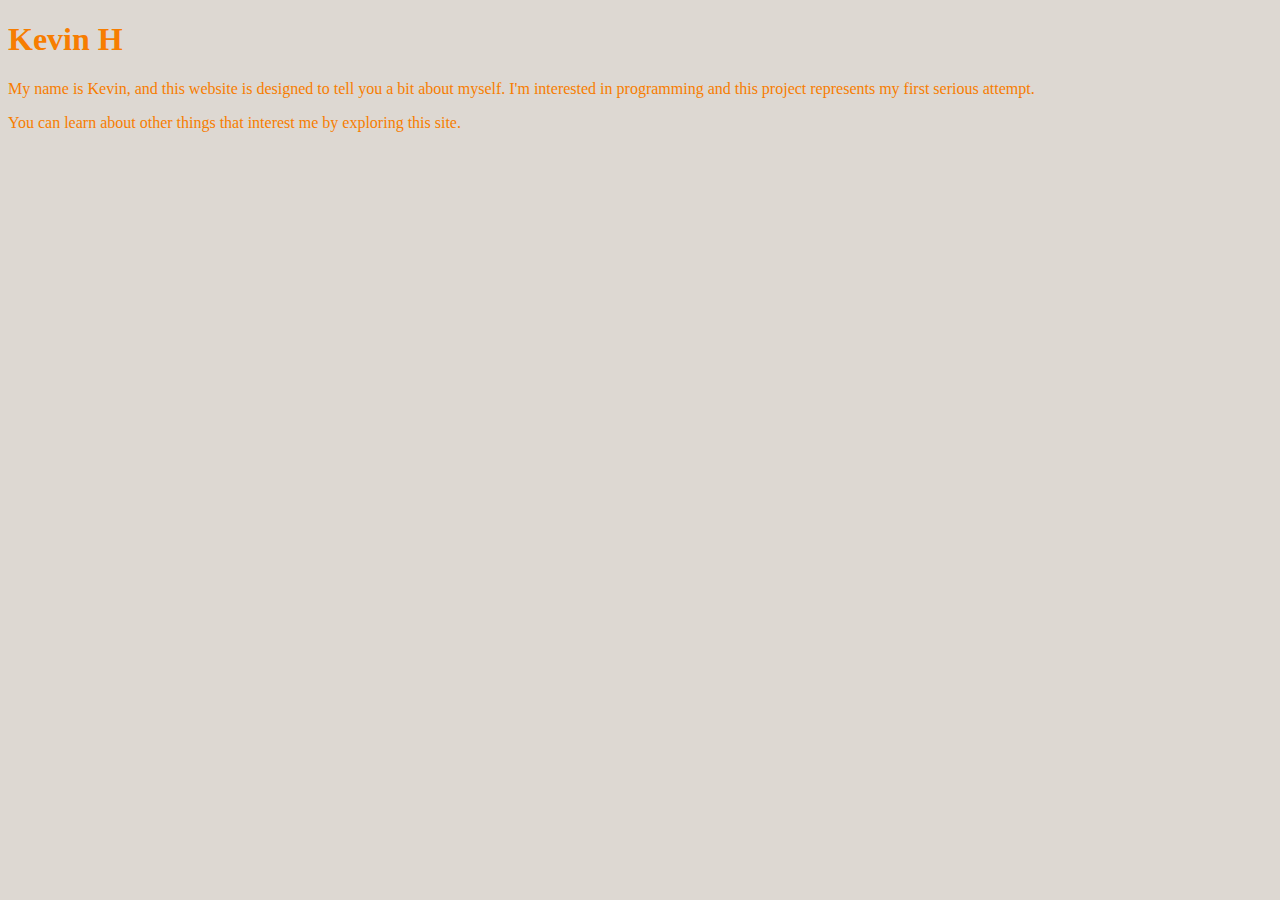
==== unit_1/index.html @ ad0afe28 "syncing new repository" ====
<!DOCTYPE html>
<html>
<head>
	<title>Kevin H</title>
	<link rel="stylesheet" type="text/css" href="css/style.css">
</head>
<body>
	<h1>Kevin H</h1>
	<p>My name is Kevin, and this website is designed to tell you a bit about myself. I'm interested in programming and this project represents my first serious attempt.</p>

	<p>You can learn about other things that interest me by exploring this site.</p>
</body>
</html>
---- unit_1/css/style.css ----
body {
	background-color: rgba(212, 206, 199, .8);
}

h1, p {
	color: rgba(247, 125, 0, 1);
}
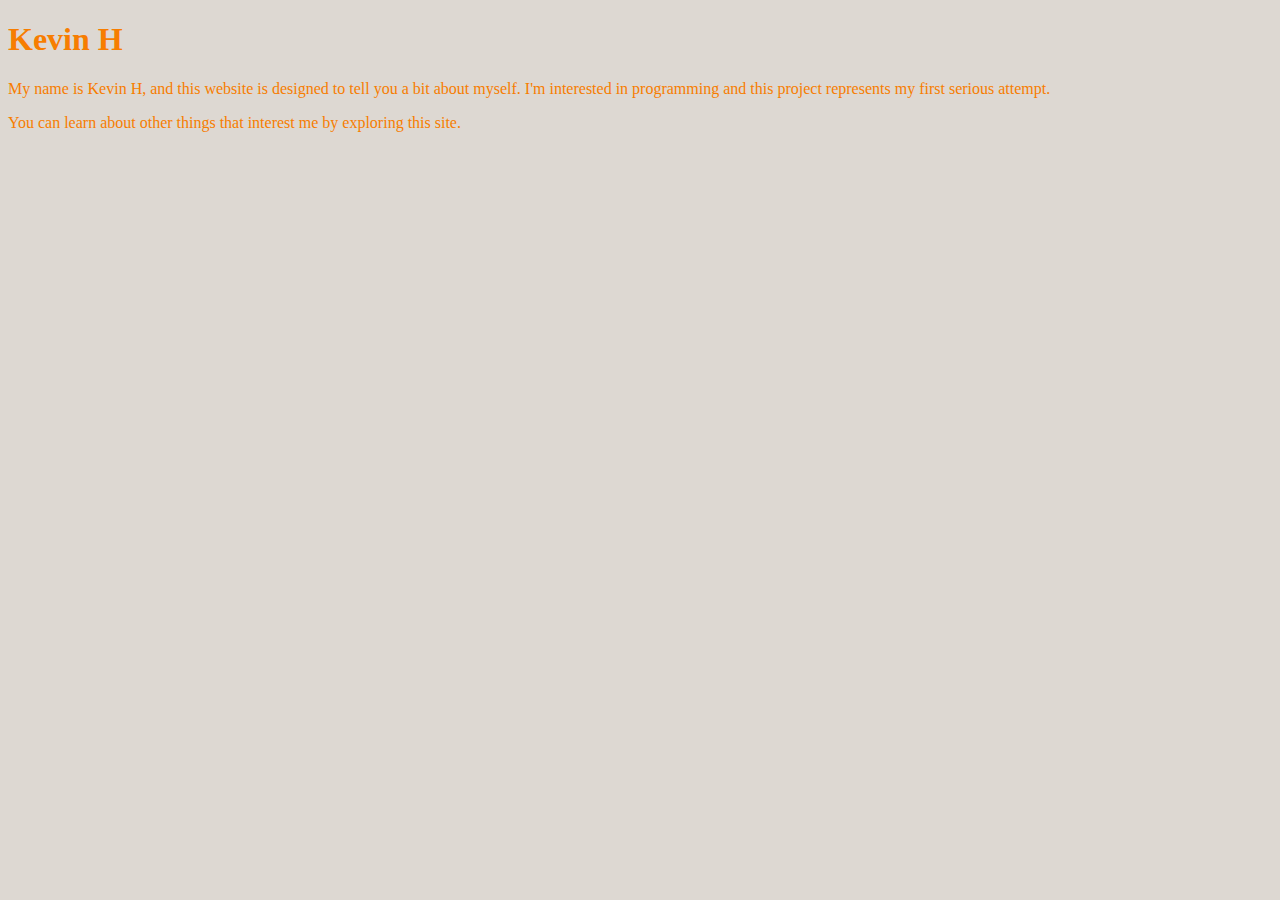
==== commit 46d5e44c: "Added a letter" ====
--- a/unit_1/index.html
+++ b/unit_1/index.html
@@ -6,7 +6,7 @@
 </head>
 <body>
 	<h1>Kevin H</h1>
-	<p>My name is Kevin, and this website is designed to tell you a bit about myself. I'm interested in programming and this project represents my first serious attempt.</p>
+	<p>My name is Kevin H, and this website is designed to tell you a bit about myself. I'm interested in programming and this project represents my first serious attempt.</p>
 
 	<p>You can learn about other things that interest me by exploring this site.</p>
 </body>
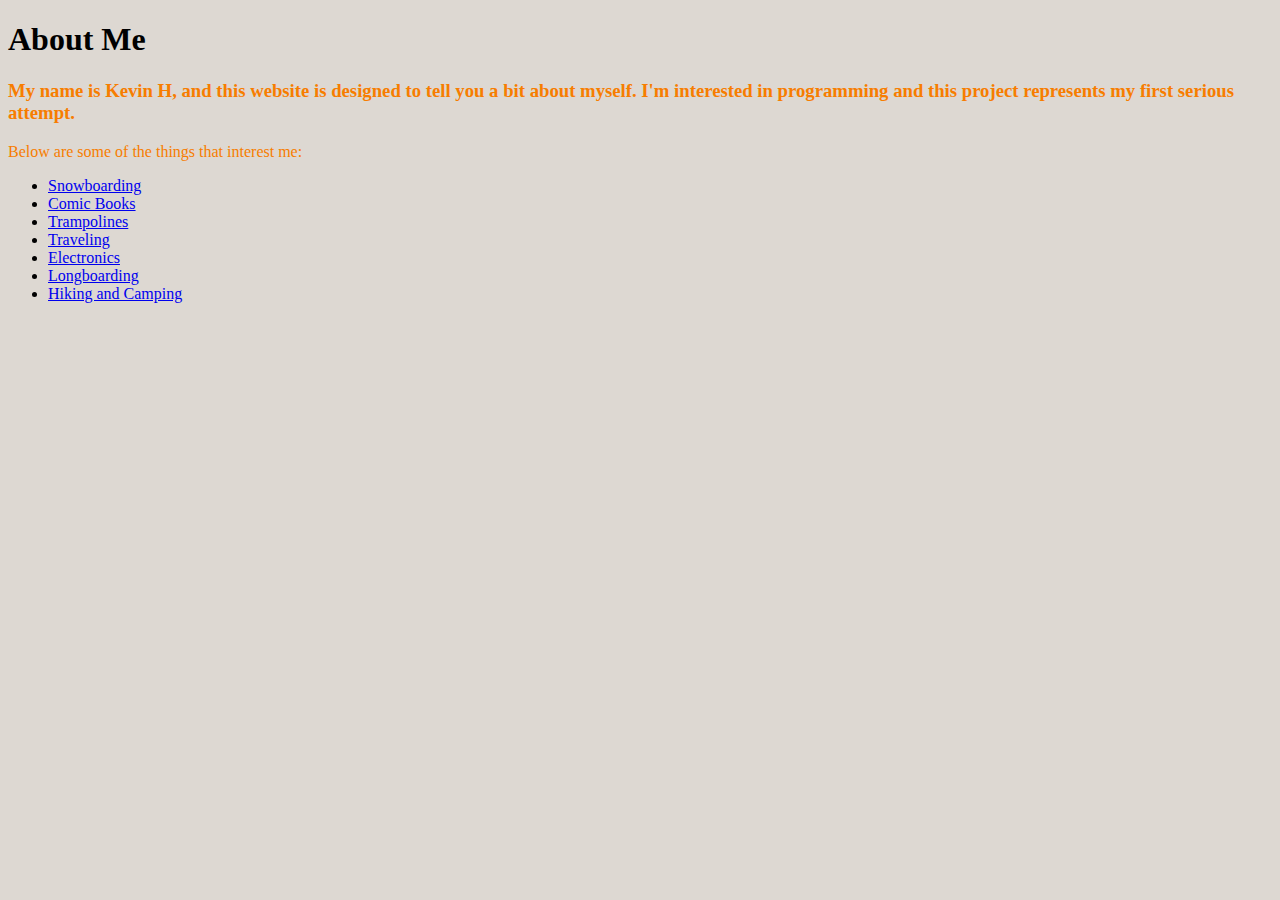
==== commit b3605645: "Added list, made edits to text and color" ====
--- a/unit_1/index.html
+++ b/unit_1/index.html
@@ -5,9 +5,17 @@
 	<link rel="stylesheet" type="text/css" href="css/style.css">
 </head>
 <body>
-	<h1>Kevin H</h1>
-	<p>My name is Kevin H, and this website is designed to tell you a bit about myself. I'm interested in programming and this project represents my first serious attempt.</p>
+	<h1>About Me</h1>
+	<h3>My name is Kevin H, and this website is designed to tell you a bit about myself. I'm interested in programming and this project represents my first serious attempt.</h3>
 
-	<p>You can learn about other things that interest me by exploring this site.</p>
+	<p>Below are some of the things that interest me:</p>
+	<ul>
+		<li><a href="https://www.youtube.com/watch?v=iR9Ax4EcqTI">Snowboarding</a></li>
+		<li><a href="https://www.youtube.com/watch?v=5wXvdH1WG5M">Comic Books</a></li>
+		<li><a href="https://www.youtube.com/watch?v=V738pUwp6P4">Trampolines</a></li>
+		<li><a href="https://www.youtube.com/watch?v=WTYXsprhc0M">Traveling</a></li>
+		<li><a href="https://www.youtube.com/watch?v=eVtK8-78gC4">Electronics</a></li>
+		<li><a href="https://www.youtube.com/watch?v=ygl1JFb-b8A">Longboarding</a></li>
+		<li><a href="https://www.youtube.com/watch?v=BRsLIZbbXgo">Hiking and Camping</a></li>
 </body>
 </html>--- a/unit_1/css/style.css
+++ b/unit_1/css/style.css
@@ -2,6 +2,10 @@
 	background-color: rgba(212, 206, 199, .8);
 }
 
-h1, p {
+h3, p {
 	color: rgba(247, 125, 0, 1);
+}
+
+h1 {
+	color: black;
 }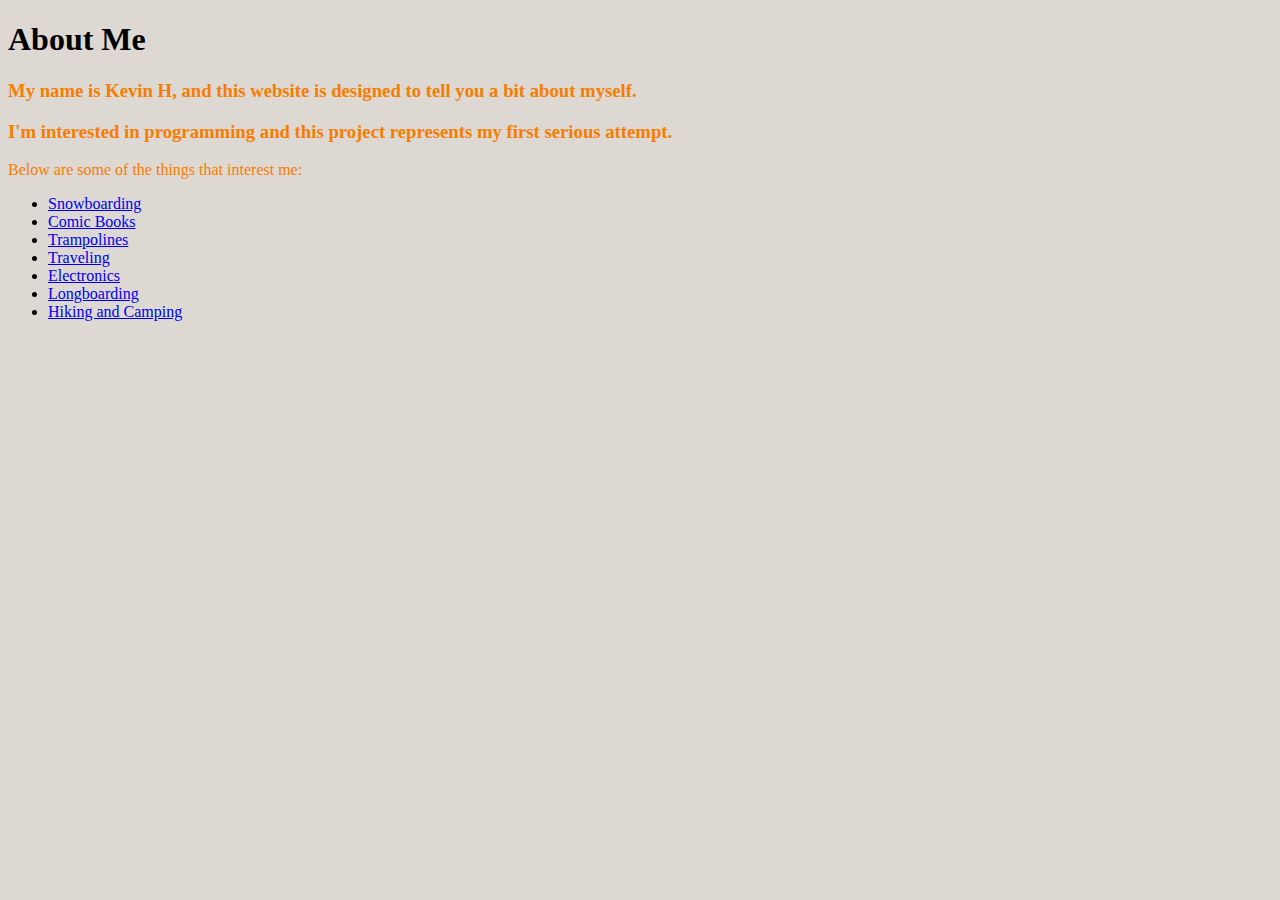
==== commit e7578e5b: "Line Break" ====
--- a/unit_1/index.html
+++ b/unit_1/index.html
@@ -6,7 +6,8 @@
 </head>
 <body>
 	<h1>About Me</h1>
-	<h3>My name is Kevin H, and this website is designed to tell you a bit about myself. I'm interested in programming and this project represents my first serious attempt.</h3>
+	<h3>My name is Kevin H, and this website is designed to tell you a bit about myself.</h3>
+	<h3>I'm interested in programming and this project represents my first serious attempt.</h3>
 
 	<p>Below are some of the things that interest me:</p>
 	<ul>
